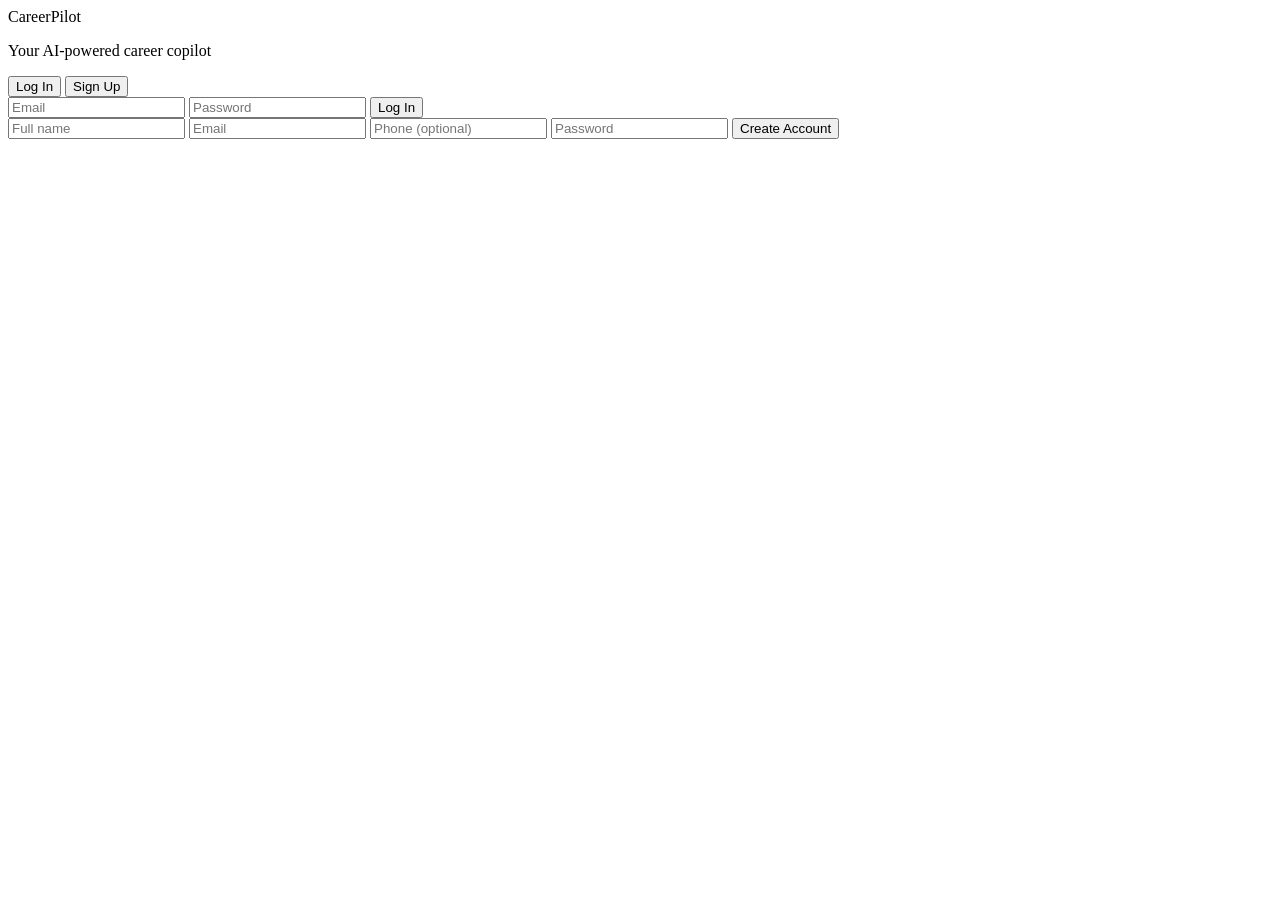
==== static/index.html @ 4c291169 "Initial commit - CareerPilot multi-agent career assistant" ====
<!DOCTYPE html>
<html lang="en">
<head>
<meta charset="UTF-8">
<title>CareerPilot</title>
<link rel="stylesheet" href="/style.css">
</head>
<body>
  <div class="bg-shape"></div>
  <div class="auth-card">
    <div class="logo">CareerPilot</div>
    <p class="tagline">Your AI-powered career copilot</p>

    <div class="tabs">
      <button class="tab active" id="tab-login" onclick="showTab('login')">Log In</button>
      <button class="tab" id="tab-signup" onclick="showTab('signup')">Sign Up</button>
    </div>

    <form id="login-form" onsubmit="return doLogin(event)">
      <input type="email" id="login-email" placeholder="Email" required>
      <input type="password" id="login-password" placeholder="Password" required>
      <button type="submit" class="primary-btn">Log In</button>
    </form>

    <form id="signup-form" class="hidden" onsubmit="return doSignup(event)">
      <input type="text" id="signup-name" placeholder="Full name" required>
      <input type="email" id="signup-email" placeholder="Email" required>
      <input type="tel" id="signup-phone" placeholder="Phone (optional)">
      <input type="password" id="signup-password" placeholder="Password" required>
      <button type="submit" class="primary-btn">Create Account</button>
    </form>

    <p class="error" id="error-msg"></p>
  </div>

  <script src="/app.js"></script>
</body>
</html>
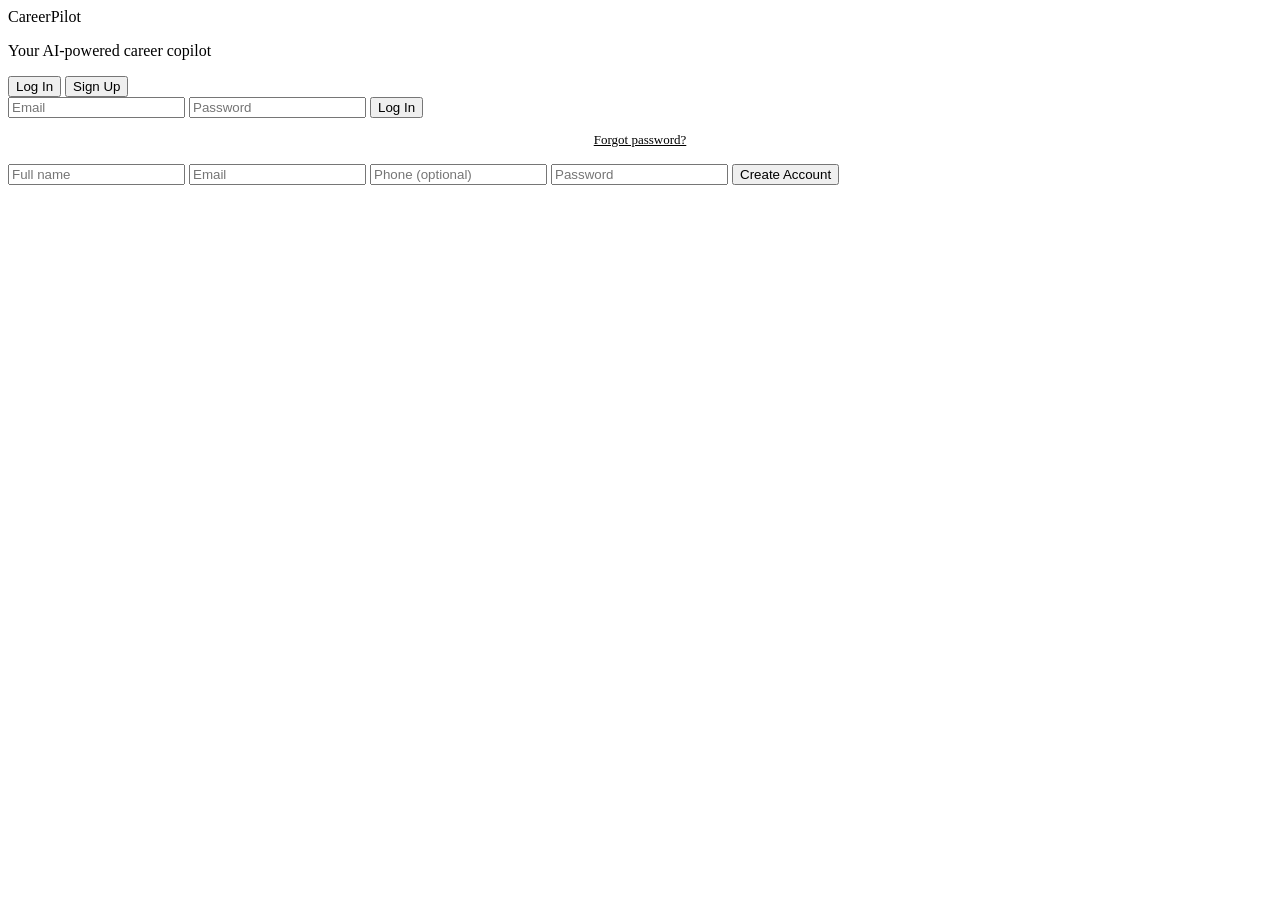
==== commit 12f008f9: "Add email verification and password reset flow" ====
--- a/static/index.html
+++ b/static/index.html
@@ -21,6 +21,7 @@
       <input type="password" id="login-password" placeholder="Password" required>
       <button type="submit" class="primary-btn">Log In</button>
     </form>
+    <p style="text-align:center;margin-top:12px"><a href="#" onclick="doForgotPassword(event)" style="color:var(--text-muted);font-size:13px">Forgot password?</a></p>
 
     <form id="signup-form" class="hidden" onsubmit="return doSignup(event)">
       <input type="text" id="signup-name" placeholder="Full name" required>
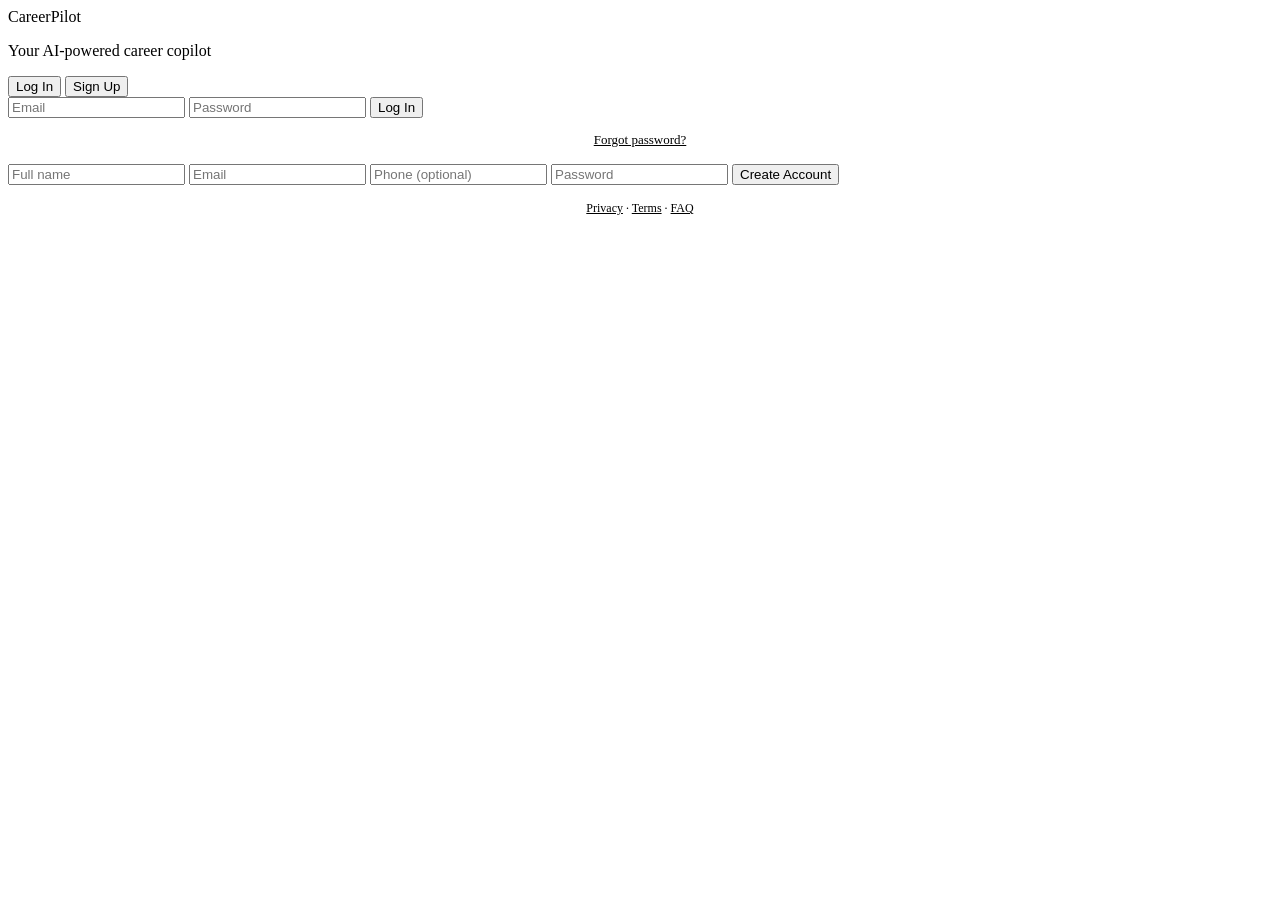
==== commit f1e3c9cc: "Add privacy policy, terms, FAQ, and custom 404 page" ====
--- a/static/index.html
+++ b/static/index.html
@@ -2,6 +2,14 @@
 <html lang="en">
 <head>
 <meta charset="UTF-8">
+<meta name="description" content="AI-powered resume tailoring, interview practice, and job matching for students.">
+<link rel="canonical" href="https://careerpilot-taqb.onrender.com/">
+<link rel="icon" href="/favicon.svg" type="image/svg+xml">
+<meta property="og:title" content="CareerPilot - AI Career Copilot">
+<meta property="og:description" content="AI-powered resume tailoring, interview practice, and job matching for students.">
+<meta property="og:type" content="website">
+<meta property="og:url" content="https://careerpilot-taqb.onrender.com/">
+<meta name="viewport" content="width=device-width, initial-scale=1.0">
 <title>CareerPilot</title>
 <link rel="stylesheet" href="/style.css">
 </head>
@@ -32,6 +40,7 @@
     </form>
 
     <p class="error" id="error-msg"></p>
+    <p style="text-align:center;margin-top:16px;font-size:12px"><a href="/privacy.html" style="color:var(--text-muted)">Privacy</a> · <a href="/terms.html" style="color:var(--text-muted)">Terms</a> · <a href="/faq.html" style="color:var(--text-muted)">FAQ</a></p>
   </div>
 
   <script src="/app.js"></script>
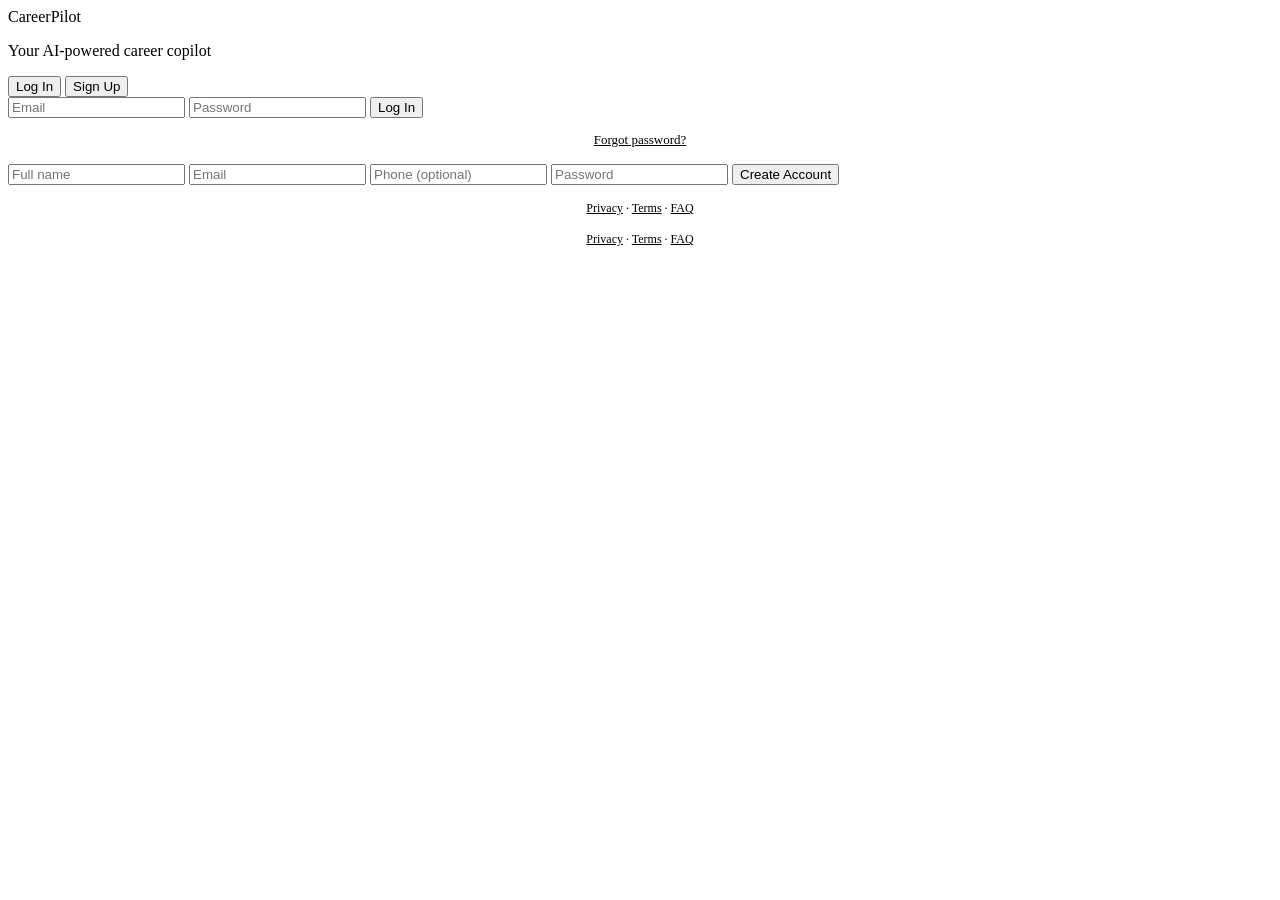
==== commit 8fc0931d: "Link privacy/terms/FAQ pages from login screen" ====
--- a/static/index.html
+++ b/static/index.html
@@ -41,6 +41,7 @@
 
     <p class="error" id="error-msg"></p>
     <p style="text-align:center;margin-top:16px;font-size:12px"><a href="/privacy.html" style="color:var(--text-muted)">Privacy</a> · <a href="/terms.html" style="color:var(--text-muted)">Terms</a> · <a href="/faq.html" style="color:var(--text-muted)">FAQ</a></p>
+    <p style="text-align:center;margin-top:16px;font-size:12px"><a href="/privacy.html" style="color:var(--text-muted)">Privacy</a> · <a href="/terms.html" style="color:var(--text-muted)">Terms</a> · <a href="/faq.html" style="color:var(--text-muted)">FAQ</a></p>
   </div>
 
   <script src="/app.js"></script>
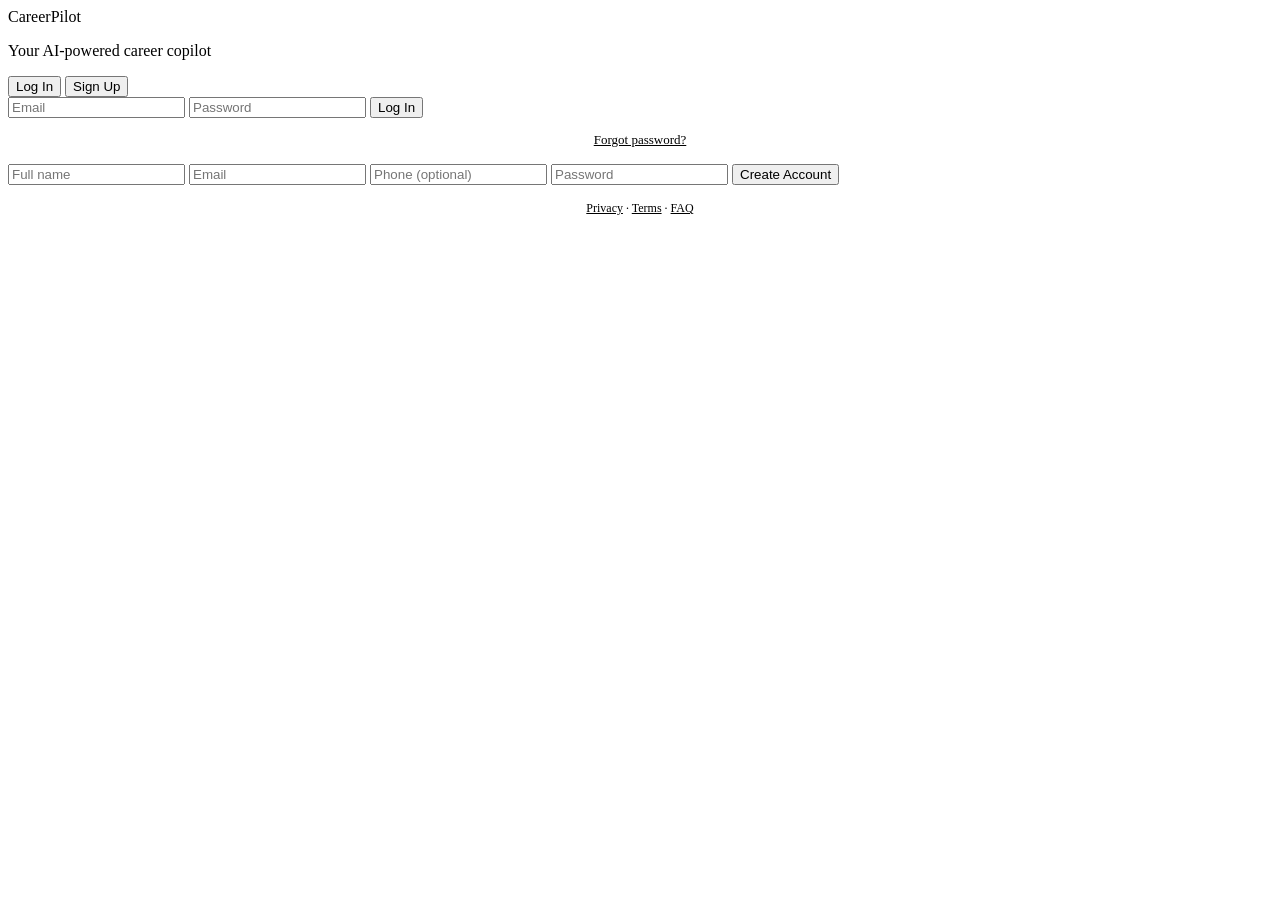
==== commit 9e58b5ea: "Updated the Login Page" ====
--- a/static/index.html
+++ b/static/index.html
@@ -41,7 +41,6 @@
 
     <p class="error" id="error-msg"></p>
     <p style="text-align:center;margin-top:16px;font-size:12px"><a href="/privacy.html" style="color:var(--text-muted)">Privacy</a> · <a href="/terms.html" style="color:var(--text-muted)">Terms</a> · <a href="/faq.html" style="color:var(--text-muted)">FAQ</a></p>
-    <p style="text-align:center;margin-top:16px;font-size:12px"><a href="/privacy.html" style="color:var(--text-muted)">Privacy</a> · <a href="/terms.html" style="color:var(--text-muted)">Terms</a> · <a href="/faq.html" style="color:var(--text-muted)">FAQ</a></p>
   </div>
 
   <script src="/app.js"></script>
